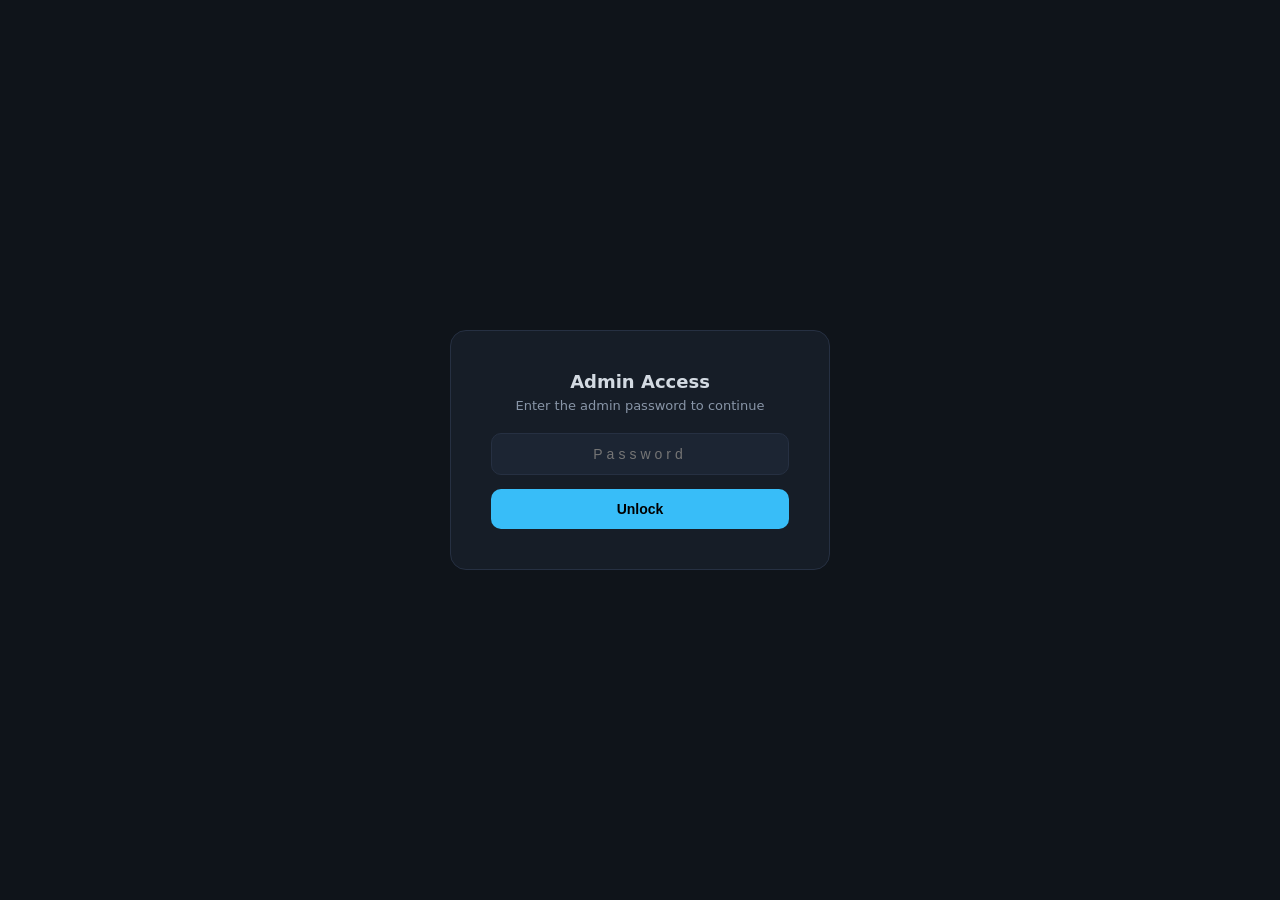
==== admin.html @ 3c62f911 "Lyari 3D Crisis Map - AWWWARDS-level project with GSAP animations, admin panel, community submission" ====
<!DOCTYPE html>
<html lang="en">
<head>
  <meta charset="UTF-8" />
  <meta name="viewport" content="width=device-width, initial-scale=1.0" />
  <title>Lyari Crisis Map - Admin Panel</title>
  <style>
    :root {
      --bg: #0f141a; --panel: #161d27; --panel-2: #1c2533;
      --border: #263042; --text: #d3dae2; --text-secondary: #8895a7;
      --accent: #38bdf8; --env: #4ade80; --crit: #ef4444;
      --sev: #f97316; --high: #eab308; --muted: #556677;
    }
    body.light {
      --bg: #f8f9fc; --panel: #ffffff; --panel-2: #f1f3f7;
      --border: #dde2ea; --text: #0f1729; --text-secondary: #4a5568;
      --muted: #8895a7;
    }
    * { margin: 0; padding: 0; box-sizing: border-box; }
    body { background: var(--bg); color: var(--text); font-family: 'Inter', system-ui, sans-serif; min-height: 100vh; }

    .admin-header { background: var(--panel); border-bottom: 1px solid var(--border); padding: 20px 32px; display: flex; justify-content: space-between; align-items: center; }
    .admin-header h1 { font-size: 20px; font-weight: 800; letter-spacing: -.4px; }
    .admin-header h1 span { color: var(--accent); }
    .header-actions { display: flex; gap: 10px; align-items: center; }
    .theme-btn { background: var(--panel-2); border: 1px solid var(--border); border-radius: 8px; padding: 8px 12px; cursor: pointer; color: var(--text); font-size: 13px; text-decoration: none; }
    .theme-btn:hover { background: var(--border); }

    .tabs { display: flex; gap: 0; padding: 0 32px; background: var(--panel); border-bottom: 1px solid var(--border); }
    .tab { padding: 12px 20px; font-size: 13px; font-weight: 600; color: var(--text-secondary); cursor: pointer; border-bottom: 2px solid transparent; transition: all .2s; }
    .tab.active { color: var(--accent); border-bottom-color: var(--accent); }
    .tab:hover { color: var(--text); }
    .tab .count { background: var(--crit); color: #fff; font-size: 10px; padding: 2px 6px; border-radius: 10px; margin-left: 6px; font-weight: 700; }
    .tab .count.green { background: var(--env); color: #000; }

    .content { padding: 24px 32px; max-width: 1200px; margin: 0 auto; }
    .section { display: none; }
    .section.active { display: block; }

    .stats-row { display: grid; grid-template-columns: repeat(auto-fit, minmax(180px, 1fr)); gap: 14px; margin-bottom: 24px; }
    .stat-card { background: var(--panel); border: 1px solid var(--border); border-radius: 12px; padding: 16px; }
    .stat-card .label { font-size: 11px; color: var(--text-secondary); text-transform: uppercase; letter-spacing: .5px; }
    .stat-card .value { font-size: 28px; font-weight: 800; margin-top: 4px; }
    .stat-card .value.crit { color: var(--crit); }
    .stat-card .value.env { color: var(--env); }
    .stat-card .value.accent { color: var(--accent); }
    .stat-card .value.sev { color: var(--sev); }

    .approved-banner { background: linear-gradient(135deg, #065f46, #064e3b); border: 1px solid var(--env); border-radius: 12px; padding: 16px 20px; margin-bottom: 20px; display: flex; align-items: center; gap: 14px; }
    .approved-banner .icon { font-size: 28px; }
    .approved-banner .info h3 { font-size: 14px; font-weight: 700; color: var(--env); }
    .approved-banner .info p { font-size: 12px; color: #a7f3d0; margin-top: 2px; }
    .approved-banner .badge-count { background: var(--env); color: #000; font-size: 22px; font-weight: 800; padding: 8px 16px; border-radius: 10px; margin-left: auto; }

    .table-wrap { background: var(--panel); border: 1px solid var(--border); border-radius: 12px; overflow: hidden; }
    table { width: 100%; border-collapse: collapse; }
    th { background: var(--panel-2); text-align: left; padding: 12px 16px; font-size: 11px; text-transform: uppercase; letter-spacing: .5px; color: var(--text-secondary); font-weight: 600; }
    td { padding: 12px 16px; border-top: 1px solid var(--border); font-size: 13px; vertical-align: top; }
    tr:hover td { background: var(--panel-2); }
    tr.approved-row td { background: rgba(74, 222, 128, 0.06); }
    tr.approved-row td:first-child { border-left: 3px solid var(--env); }

    .badge { display: inline-block; padding: 3px 8px; border-radius: 6px; font-size: 10px; font-weight: 700; text-transform: uppercase; }
    .badge.pending { background: var(--high); color: #000; }
    .badge.approved { background: var(--env); color: #000; }
    .badge.rejected { background: var(--crit); color: #fff; }

    .btn { border: none; border-radius: 8px; padding: 8px 14px; font-size: 12px; font-weight: 600; cursor: pointer; transition: all .15s; }
    .btn-approve { background: var(--env); color: #000; }
    .btn-approve:hover { filter: brightness(1.15); }
    .btn-reject { background: var(--crit); color: #fff; }
    .btn-reject:hover { filter: brightness(1.15); }
    .btn-view { background: var(--accent); color: #000; }
    .btn-view:hover { filter: brightness(1.15); }
    .btn-delete { background: var(--panel-2); color: var(--crit); border: 1px solid var(--border); }
    .btn-delete:hover { background: var(--crit); color: #fff; }

    .actions-cell { display: flex; gap: 6px; flex-wrap: wrap; }
    .empty { text-align: center; padding: 60px 20px; color: var(--text-secondary); }
    .empty h3 { font-size: 16px; margin-bottom: 8px; color: var(--text); }

    .debug-box { background: var(--panel-2); border: 1px solid var(--border); border-radius: 8px; padding: 12px 16px; margin-bottom: 16px; font-family: monospace; font-size: 11px; color: var(--text-secondary); }

    @media (max-width: 768px) {
      .admin-header { padding: 16px; flex-direction: column; gap: 12px; }
      .content { padding: 16px; }
      .tabs { padding: 0 16px; overflow-x: auto; }
      table { font-size: 12px; }
      td, th { padding: 8px 10px; }
      .actions-cell { flex-direction: column; }
    }
    /* Auth Gate */
    .auth-gate { position: fixed; inset: 0; background: var(--bg); z-index: 9999; display: flex; align-items: center; justify-content: center; }
    .auth-box { background: var(--panel); border: 1px solid var(--border); border-radius: 16px; padding: 40px; max-width: 380px; width: 90%; text-align: center; }
    .auth-box h2 { font-size: 18px; margin-bottom: 6px; }
    .auth-box p { font-size: 13px; color: var(--text-secondary); margin-bottom: 20px; }
    .auth-box input { width: 100%; padding: 12px 16px; border-radius: 10px; border: 1px solid var(--border); background: var(--panel-2); color: var(--text); font-size: 14px; text-align: center; letter-spacing: 4px; outline: none; margin-bottom: 14px; }
    .auth-box input:focus { border-color: var(--accent); }
    .auth-box button { width: 100%; padding: 12px; border: none; border-radius: 10px; background: var(--accent); color: #000; font-weight: 700; font-size: 14px; cursor: pointer; }
    .auth-box button:hover { filter: brightness(1.1); }
    .auth-error { color: var(--crit); font-size: 12px; margin-top: 8px; display: none; }
    .admin-content { display: none; }
    .admin-content.authenticated { display: block; }
  </style>
</head>
<body>

<!-- Auth Gate -->
<div class="auth-gate" id="auth-gate">
  <div class="auth-box">
    <h2>Admin Access</h2>
    <p>Enter the admin password to continue</p>
    <input type="password" id="auth-password" placeholder="Password" maxlength="30" />
    <button onclick="attemptAuth()">Unlock</button>
    <div class="auth-error" id="auth-error">Incorrect password. Try again.</div>
  </div>
</div>

<!-- Main Admin Content (hidden until auth) -->
<div class="admin-content" id="admin-content">

<div class="admin-header">
  <h1>Lyari Crisis Map <span>Admin</span></h1>
  <div class="header-actions">
    <button class="theme-btn" onclick="toggleTheme()">Light/Dark</button>
    <a href="index.html" class="theme-btn" style="color:var(--accent)">Back to Map</a>
  </div>
</div>

<div class="tabs">
  <div class="tab active" data-tab="issues" onclick="switchTab('issues')">
    Submitted Issues <span class="count" id="issues-count">0</span>
  </div>
  <div class="tab" data-tab="edits" onclick="switchTab('edits')">
    Pending Edits <span class="count" id="edits-count">0</span>
  </div>
  <div class="tab" data-tab="approved" onclick="switchTab('approved')">
    Approved <span class="count green" id="approved-count">0</span>
  </div>
</div>

<div class="content">
  <!-- Debug box to confirm data is loading -->
    <div class="debug-box" id="debug-box">Loading data...<br><button onclick="testSubmit()" style="margin-top:8px;padding:4px 10px;border:1px solid var(--accent);background:transparent;color:var(--accent);border-radius:6px;cursor:pointer;font-size:11px;">+ Test Submit (debug)</button></div>

  <!-- Stats -->
  <div class="stats-row">
    <div class="stat-card"><div class="label">Pending Issues</div><div class="value crit" id="stat-pending">0</div></div>
    <div class="stat-card"><div class="label">Pending Edits</div><div class="value sev" id="stat-edits">0</div></div>
    <div class="stat-card"><div class="label">Approved</div><div class="value env" id="stat-approved">0</div></div>
    <div class="stat-card"><div class="label">Total Submitted</div><div class="value accent" id="stat-total">0</div></div>
  </div>

  <!-- Submitted Issues Section -->
  <div class="section active" id="section-issues">
    <!-- Approved issues banner -->
    <div class="approved-banner" id="approved-banner" style="display:none">
      <div class="icon">&#10003;</div>
      <div class="info">
        <h3>Approved Issues</h3>
        <p>These issues have been approved and are now live on the map.</p>
      </div>
      <div class="badge-count" id="approved-banner-count">0</div>
    </div>

    <div class="table-wrap">
      <table>
        <thead>
          <tr>
            <th>Date</th>
            <th>Title</th>
            <th>Category</th>
            <th>UC</th>
            <th>Submitted By</th>
            <th>Status</th>
            <th>Actions</th>
          </tr>
        </thead>
        <tbody id="issues-tbody"></tbody>
      </table>
    </div>
    <div class="empty" id="issues-empty" style="display:none">
      <h3>No submitted issues</h3>
      <p>Community-submitted issues will appear here for review.</p>
    </div>
  </div>

  <!-- Pending Edits Section -->
  <div class="section" id="section-edits">
    <div class="table-wrap">
      <table>
        <thead>
          <tr>
            <th>Date</th>
            <th>Type</th>
            <th>Target</th>
            <th>Details</th>
            <th>Submitted By</th>
            <th>Status</th>
            <th>Actions</th>
          </tr>
        </thead>
        <tbody id="edits-tbody"></tbody>
      </table>
    </div>
    <div class="empty" id="edits-empty" style="display:none">
      <h3>No pending edits</h3>
      <p>Community-suggested corrections will appear here for review.</p>
    </div>
  </div>

  <!-- Approved Section -->
  <div class="section" id="section-approved">
    <div class="table-wrap">
      <table>
        <thead>
          <tr>
            <th>Date</th>
            <th>Type</th>
            <th>Title / Target</th>
            <th>Details</th>
            <th>Actions</th>
          </tr>
        </thead>
        <tbody id="approved-tbody"></tbody>
      </table>
    </div>
    <div class="empty" id="approved-empty" style="display:none">
      <h3>No approved items yet</h3>
      <p>Approved issues and edits will appear here.</p>
    </div>
  </div>
</div>

<script src="db.js"></script>
<script>
const ISSUES_KEY = "lyari-submitted-issues";
const EDITS_KEY = "lyari-community-edits";
const APPROVED_KEY = "lyari-approved";

// Initialize IndexedDB
if (typeof LyariDB !== "undefined") {
  LyariDB.init().catch(e => console.warn("DB init failed, using localStorage:", e));
}

function getSubmitted() {
  // Try IndexedDB first, fallback to localStorage
  if (typeof LyariDB !== "undefined") {
    return LyariDB.getSubmittedIssues().catch(() => {
      try { return JSON.parse(localStorage.getItem(ISSUES_KEY)) || []; } catch { return []; }
    });
  }
  try { return JSON.parse(localStorage.getItem(ISSUES_KEY)) || []; } catch { return []; }
}
function getEdits() {
  if (typeof LyariDB !== "undefined") {
    return LyariDB.getEdits().catch(() => {
      try { return JSON.parse(localStorage.getItem(EDITS_KEY)) || []; } catch { return []; }
    });
  }
  try { return JSON.parse(localStorage.getItem(EDITS_KEY)) || []; } catch { return []; }
}
function getApproved() {
  if (typeof LyariDB !== "undefined") {
    return LyariDB.getApproved().catch(() => {
      try { return JSON.parse(localStorage.getItem(APPROVED_KEY)) || []; } catch { return []; }
    });
  }
  try { return JSON.parse(localStorage.getItem(APPROVED_KEY)) || []; } catch { return []; }
}

function saveSubmitted(arr) {
  localStorage.setItem(ISSUES_KEY, JSON.stringify(arr));
  if (typeof LyariDB !== "undefined") {
    arr.forEach(issue => LyariDB.addSubmittedIssue(issue).catch(() => {}));
  }
}
function saveEdits(arr) {
  localStorage.setItem(EDITS_KEY, JSON.stringify(arr));
}
function saveApproved(arr) {
  localStorage.setItem(APPROVED_KEY, JSON.stringify(arr));
  if (typeof LyariDB !== "undefined") {
    arr.forEach(item => LyariDB.approveItem(item).catch(() => {}));
  }
}

function switchTab(tab) {
  document.querySelectorAll(".tab").forEach(t => t.classList.remove("active"));
  document.querySelector(`[data-tab="${tab}"]`).classList.add("active");
  document.querySelectorAll(".section").forEach(s => s.classList.remove("active"));
  document.getElementById(`section-${tab}`).classList.add("active");
  render();
}

function formatDate(iso) {
  if (!iso) return "-";
  const d = new Date(iso);
  return d.toLocaleDateString("en-GB", { day: "numeric", month: "short", year: "numeric" });
}

function render() {
  const submitted = getSubmitted();
  const edits = getEdits();
  const approved = getApproved();

  const pendingIssues = submitted.filter(i => i.status !== "approved");
  const pendingEdits = edits.filter(e => e.status === "pending");
  const approvedIssues = approved.filter(a => a.type === "issue");
  const approvedEdits = approved.filter(a => a.type === "edit");

  // Debug info
  document.getElementById("debug-box").innerHTML =
    `<strong>localStorage keys:</strong> ${ISSUES_KEY}, ${EDITS_KEY}, ${APPROVED_KEY}<br>` +
    `<strong>Raw submitted:</strong> ${localStorage.getItem(ISSUES_KEY) ? "Found (" + submitted.length + " items)" : "NOT FOUND"}<br>` +
    `<strong>Pending issues:</strong> ${pendingIssues.length} | <strong>Approved issues:</strong> ${approvedIssues.length} | <strong>Pending edits:</strong> ${pendingEdits.length}`;

  document.getElementById("issues-count").textContent = pendingIssues.length;
  document.getElementById("edits-count").textContent = pendingEdits.length;
  document.getElementById("approved-count").textContent = approved.length;

  document.getElementById("stat-pending").textContent = pendingIssues.length;
  document.getElementById("stat-edits").textContent = pendingEdits.length;
  document.getElementById("stat-approved").textContent = approved.length;
  document.getElementById("stat-total").textContent = submitted.length + edits.length;

  // Approved banner
  const banner = document.getElementById("approved-banner");
  if (approvedIssues.length > 0) {
    banner.style.display = "flex";
    document.getElementById("approved-banner-count").textContent = approvedIssues.length;
  } else {
    banner.style.display = "none";
  }

  // Issues table
  const issuesTbody = document.getElementById("issues-tbody");
  const issuesEmpty = document.getElementById("issues-empty");
  if (pendingIssues.length === 0) {
    issuesTbody.innerHTML = "";
    issuesEmpty.style.display = "block";
  } else {
    issuesEmpty.style.display = "none";
    issuesTbody.innerHTML = pendingIssues.map((issue, i) => {
      const origIdx = submitted.indexOf(issue);
      return `<tr>
        <td>${formatDate(issue.submittedAt)}</td>
        <td><strong>${issue.title}</strong></td>
        <td>${issue.cat || "-"}</td>
        <td>${issue.loc || "-"}</td>
        <td>${issue.submittedBy || "Anonymous"}</td>
        <td><span class="badge pending">${issue.status || "pending"}</span></td>
        <td class="actions-cell">
          <button class="btn btn-view" onclick="viewIssue(${origIdx})">View</button>
          <button class="btn btn-approve" onclick="approveIssue(${origIdx})">Approve</button>
          <button class="btn btn-reject" onclick="rejectIssue(${origIdx})">Reject</button>
        </td>
      </tr>`;
    }).join("");
  }

  // Edits table
  const editsTbody = document.getElementById("edits-tbody");
  const editsEmpty = document.getElementById("edits-empty");
  if (pendingEdits.length === 0) {
    editsTbody.innerHTML = "";
    editsEmpty.style.display = "block";
  } else {
    editsEmpty.style.display = "none";
    editsTbody.innerHTML = pendingEdits.map((edit, i) => {
      const origIdx = edits.indexOf(edit);
      return `<tr>
        <td>${formatDate(edit.submittedAt)}</td>
        <td>${edit.type}</td>
        <td>${edit.target}</td>
        <td style="max-width:300px">${edit.details}</td>
        <td>${edit.submittedBy || "Anonymous"}</td>
        <td><span class="badge pending">pending</span></td>
        <td class="actions-cell">
          <button class="btn btn-approve" onclick="approveEdit(${origIdx})">Approve</button>
          <button class="btn btn-reject" onclick="rejectEdit(${origIdx})">Reject</button>
        </td>
      </tr>`;
    }).join("");
  }

  // Approved table
  const approvedTbody = document.getElementById("approved-tbody");
  const approvedEmpty = document.getElementById("approved-empty");
  if (approved.length === 0) {
    approvedTbody.innerHTML = "";
    approvedEmpty.style.display = "block";
  } else {
    approvedEmpty.style.display = "none";
    approvedTbody.innerHTML = approved.map((item, i) => `<tr class="approved-row">
      <td>${formatDate(item.approvedAt)}</td>
      <td><span class="badge approved">${item.type}</span></td>
      <td><strong>${item.title || item.target || "-"}</strong></td>
      <td style="max-width:300px">${item.details || item.summaryEn || "-"}</td>
      <td class="actions-cell">
        <button class="btn btn-delete" onclick="removeApproved(${i})">Remove</button>
      </td>
    </tr>`).join("");
  }
}

function viewIssue(idx) {
  const submitted = getSubmitted();
  const issue = submitted[idx];
  if (!issue) return;
  const w = window.open("", "_blank", "width=600,height=500");
  w.document.write(`<html><head><title>${issue.title}</title><style>body{font-family:system-ui;padding:20px;background:#0f141a;color:#d3dae2;}h1{font-size:16px;}p{font-size:13px;color:#8895a7;line-height:1.6;}.field{margin:8px 0;}label{font-size:11px;color:#556677;text-transform:uppercase;}</style></head><body>
    <h1>${issue.title}</h1>
    <div class="field"><label>Category:</label> ${issue.cat}</div>
    <div class="field"><label>Severity:</label> ${issue.sev}</div>
    <div class="field"><label>Location:</label> ${issue.loc}</div>
    <div class="field"><label>Submitted by:</label> ${issue.submittedBy || "Anonymous"}</div>
    <div class="field"><label>Description:</label><p>${issue.summaryEn}</p></div>
    ${issue.images && issue.images.length ? `<div class="field"><label>Photos:</label><br>${issue.images.map(img => `<img src="${img}" style="max-width:100%;max-height:200px;border-radius:8px;margin:4px 0;" />`).join("")}</div>` : ""}
  </body></html>`);
}

function approveIssue(idx) {
  const submitted = getSubmitted();
  const issue = submitted[idx];
  if (!issue) return;
  issue.status = "approved";
  submitted.splice(idx, 1);
  saveSubmitted(submitted);
  const approved = getApproved();
  approved.push({ ...issue, type: "issue", approvedAt: new Date().toISOString() });
  saveApproved(approved);
  render();
  alert("Issue approved and added to map.");
}

function rejectIssue(idx) {
  if (!confirm("Reject and delete this submission?")) return;
  const submitted = getSubmitted();
  submitted.splice(idx, 1);
  saveSubmitted(submitted);
  render();
}

function approveEdit(idx) {
  const edits = getEdits();
  const edit = edits[idx];
  if (!edit) return;
  edits.splice(idx, 1);
  saveEdits(edits);
  const approved = getApproved();
  approved.push({ ...edit, type: "edit", approvedAt: new Date().toISOString() });
  saveApproved(approved);
  render();
  alert("Edit approved. You can now manually apply this correction to app.js.");
}

function rejectEdit(idx) {
  if (!confirm("Reject this edit suggestion?")) return;
  const edits = getEdits();
  edits.splice(idx, 1);
  saveEdits(edits);
  render();
}

function removeApproved(idx) {
  if (!confirm("Remove from approved list?")) return;
  const approved = getApproved();
  approved.splice(idx, 1);
  saveApproved(approved);
  render();
}

// Theme
let currentTheme = localStorage.getItem("lyari-admin-theme") || "dark";
function applyTheme(t) {
  if (t === "light") document.body.classList.add("light");
  else document.body.classList.remove("light");
  localStorage.setItem("lyari-admin-theme", t);
  currentTheme = t;
}
function toggleTheme() { applyTheme(currentTheme === "dark" ? "light" : "dark"); }
applyTheme(currentTheme);

function testSubmit() {
  const testIssue = {
    id: "submitted-" + Date.now(),
    title: "TEST ISSUE - " + new Date().toLocaleTimeString(),
    titleUrdu: "ٹیسٹ مسئلہ",
    cat: "social",
    sev: "high",
    loc: "UC-11 Chakiwara (Test)",
    coords: [67.000, 24.871],
    summaryEn: "This is a test issue submitted from admin panel for debugging.",
    summaryUr: "یہ ٹیسٹ مسئلہ ہے",
    facts: ["Test fact 1", "Test fact 2"],
    factsUr: ["ٹیسٹ حقیقت 1"],
    solutions: ["Test solution"],
    solutionsUr: ["ٹیسٹ حل"],
    resources: [],
    sources: [{ t: "Admin Test", u: "#" }],
    images: [],
    people: [],
    isSubmitted: true,
    submittedBy: "Admin Debug",
    submittedAt: new Date().toISOString(),
  };
  const arr = getSubmitted();
  arr.push(testIssue);
  localStorage.setItem(ISSUES_KEY, JSON.stringify(arr));
  render();
  alert("Test issue added to localStorage. Check if it appears in the table.");
}

render();
</script>

</div><!-- end admin-content -->

<script>
// Auth Gate
const ADMIN_PASSWORD = "hawa";

function attemptAuth() {
  const input = document.getElementById("auth-password");
  const error = document.getElementById("auth-error");
  if (input.value === ADMIN_PASSWORD) {
    document.getElementById("auth-gate").style.display = "none";
    document.getElementById("admin-content").classList.add("authenticated");
    sessionStorage.setItem("lyari-admin-auth", "1");
  } else {
    error.style.display = "block";
    input.value = "";
    input.focus();
  }
}

document.getElementById("auth-password").addEventListener("keydown", e => {
  if (e.key === "Enter") attemptAuth();
});

// Check if already authenticated in this session
if (sessionStorage.getItem("lyari-admin-auth") === "1") {
  document.getElementById("auth-gate").style.display = "none";
  document.getElementById("admin-content").classList.add("authenticated");
}
</script>

</body>
</html>
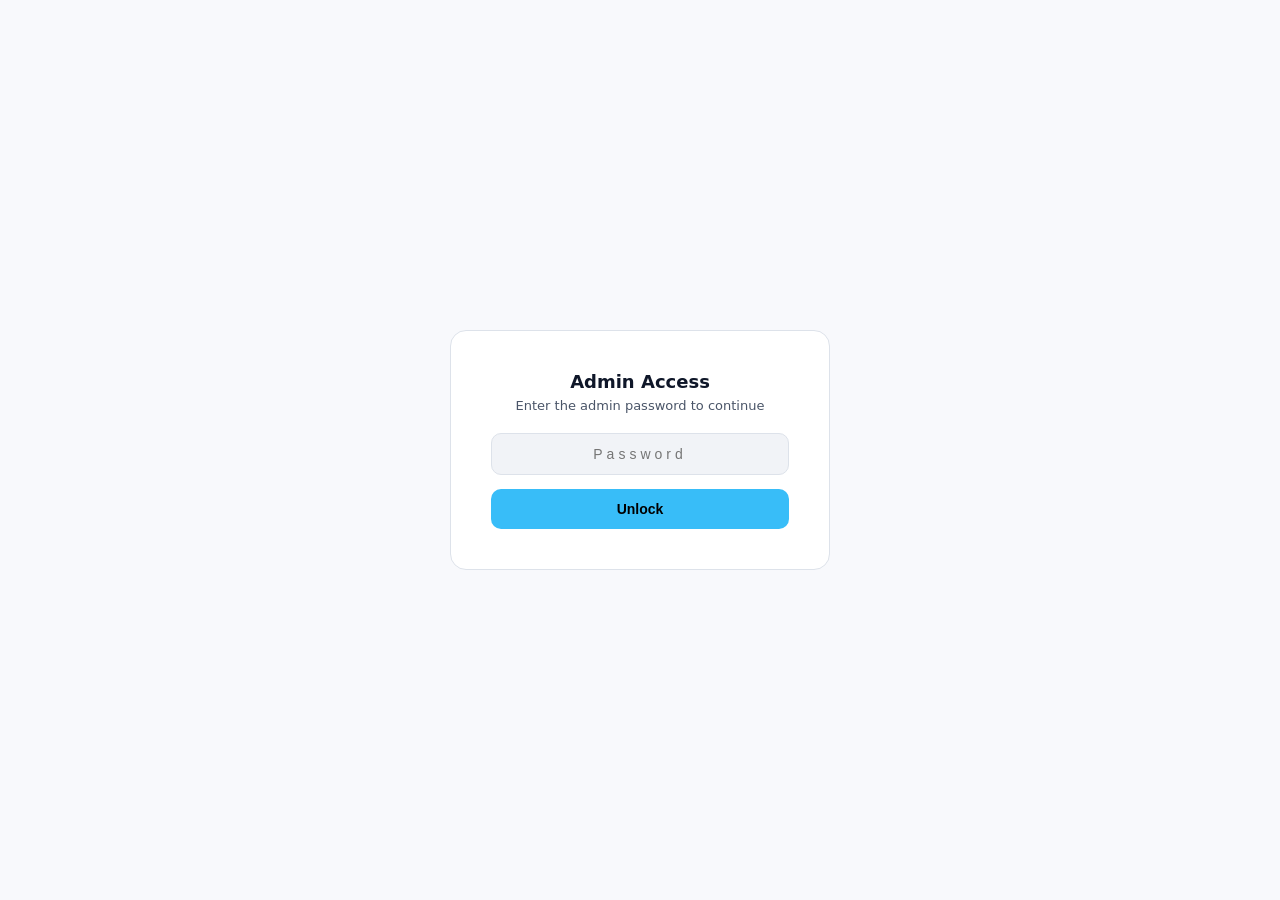
==== commit fc736133: "Fix light theme default - no more flash of dark mode - Swapped CSS: :root is now light (default), bo" ====
--- a/admin.html
+++ b/admin.html
@@ -6,15 +6,15 @@
   <title>Lyari Crisis Map - Admin Panel</title>
   <style>
     :root {
+      --bg: #f8f9fc; --panel: #ffffff; --panel-2: #f1f3f7;
+      --border: #dde2ea; --text: #0f1729; --text-secondary: #4a5568;
+      --muted: #8895a7; --accent: #38bdf8; --env: #4ade80; --crit: #ef4444;
+      --sev: #f97316; --high: #eab308;
+    }
+    body.dark {
       --bg: #0f141a; --panel: #161d27; --panel-2: #1c2533;
       --border: #263042; --text: #d3dae2; --text-secondary: #8895a7;
-      --accent: #38bdf8; --env: #4ade80; --crit: #ef4444;
-      --sev: #f97316; --high: #eab308; --muted: #556677;
-    }
-    body.light {
-      --bg: #f8f9fc; --panel: #ffffff; --panel-2: #f1f3f7;
-      --border: #dde2ea; --text: #0f1729; --text-secondary: #4a5568;
-      --muted: #8895a7;
+      --muted: #556677;
     }
     * { margin: 0; padding: 0; box-sizing: border-box; }
     body { background: var(--bg); color: var(--text); font-family: 'Inter', system-ui, sans-serif; min-height: 100vh; }
@@ -472,11 +472,11 @@
 }
 
 // Theme
-let currentTheme = localStorage.getItem("lyari-admin-theme") || "dark";
+let currentTheme = localStorage.getItem("lyari-theme") || "light";
 function applyTheme(t) {
-  if (t === "light") document.body.classList.add("light");
-  else document.body.classList.remove("light");
-  localStorage.setItem("lyari-admin-theme", t);
+  if (t === "dark") document.body.classList.add("dark");
+  else document.body.classList.remove("dark");
+  localStorage.setItem("lyari-theme", t);
   currentTheme = t;
 }
 function toggleTheme() { applyTheme(currentTheme === "dark" ? "light" : "dark"); }
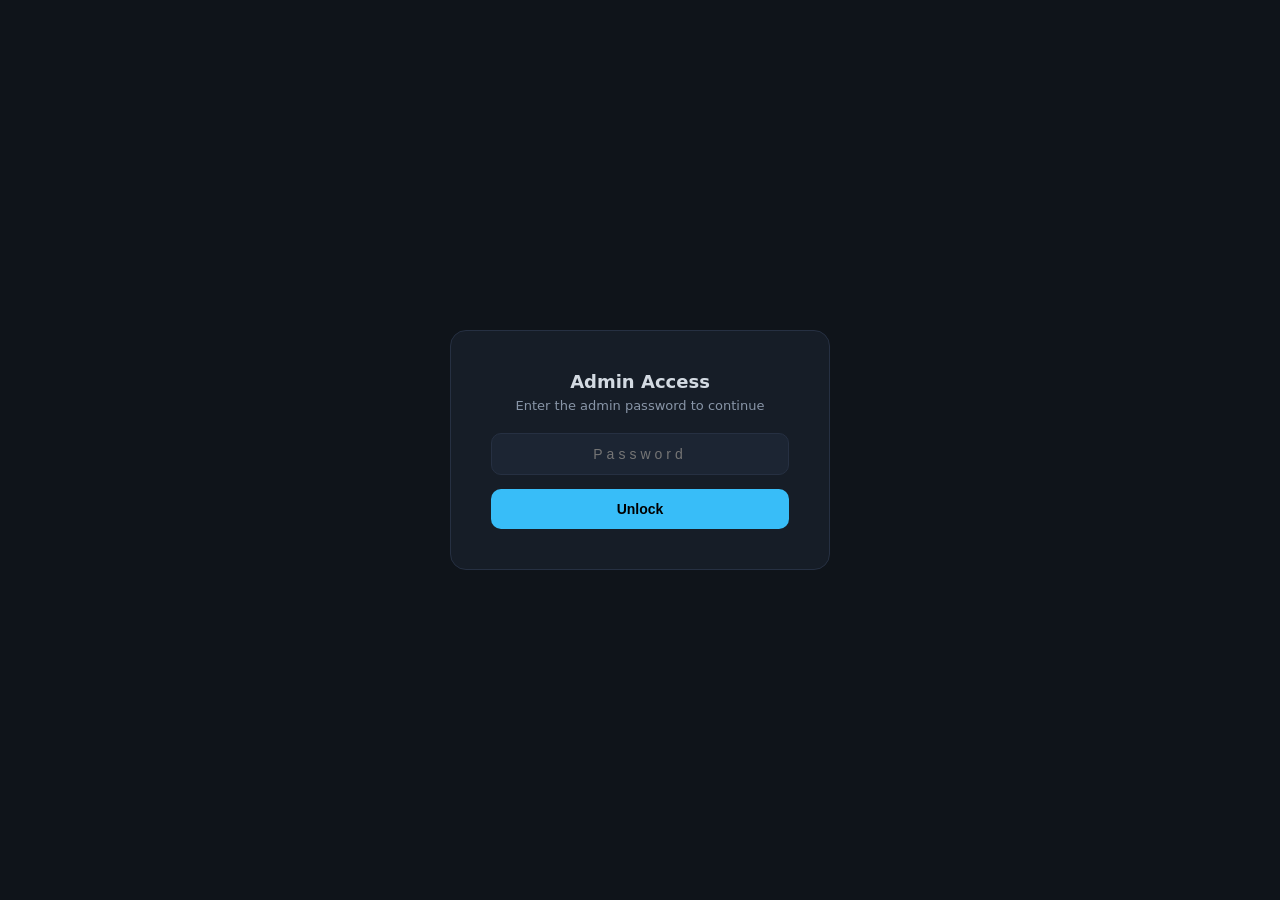
==== commit 23e1eab8: "Revert to dark mode default across all pages - CSS :root = dark (default), body.light = light overri" ====
--- a/admin.html
+++ b/admin.html
@@ -6,15 +6,15 @@
   <title>Lyari Crisis Map - Admin Panel</title>
   <style>
     :root {
+      --bg: #0f141a; --panel: #161d27; --panel-2: #1c2533;
+      --border: #263042; --text: #d3dae2; --text-secondary: #8895a7;
+      --muted: #556677; --accent: #38bdf8; --env: #4ade80; --crit: #ef4444;
+      --sev: #f97316; --high: #eab308;
+    }
+    body.light {
       --bg: #f8f9fc; --panel: #ffffff; --panel-2: #f1f3f7;
       --border: #dde2ea; --text: #0f1729; --text-secondary: #4a5568;
-      --muted: #8895a7; --accent: #38bdf8; --env: #4ade80; --crit: #ef4444;
-      --sev: #f97316; --high: #eab308;
-    }
-    body.dark {
-      --bg: #0f141a; --panel: #161d27; --panel-2: #1c2533;
-      --border: #263042; --text: #d3dae2; --text-secondary: #8895a7;
-      --muted: #556677;
+      --muted: #8895a7;
     }
     * { margin: 0; padding: 0; box-sizing: border-box; }
     body { background: var(--bg); color: var(--text); font-family: 'Inter', system-ui, sans-serif; min-height: 100vh; }
@@ -472,10 +472,10 @@
 }
 
 // Theme
-let currentTheme = localStorage.getItem("lyari-theme") || "light";
+let currentTheme = localStorage.getItem("lyari-theme") || "dark";
 function applyTheme(t) {
-  if (t === "dark") document.body.classList.add("dark");
-  else document.body.classList.remove("dark");
+  if (t === "light") document.body.classList.add("light");
+  else document.body.classList.remove("light");
   localStorage.setItem("lyari-theme", t);
   currentTheme = t;
 }
